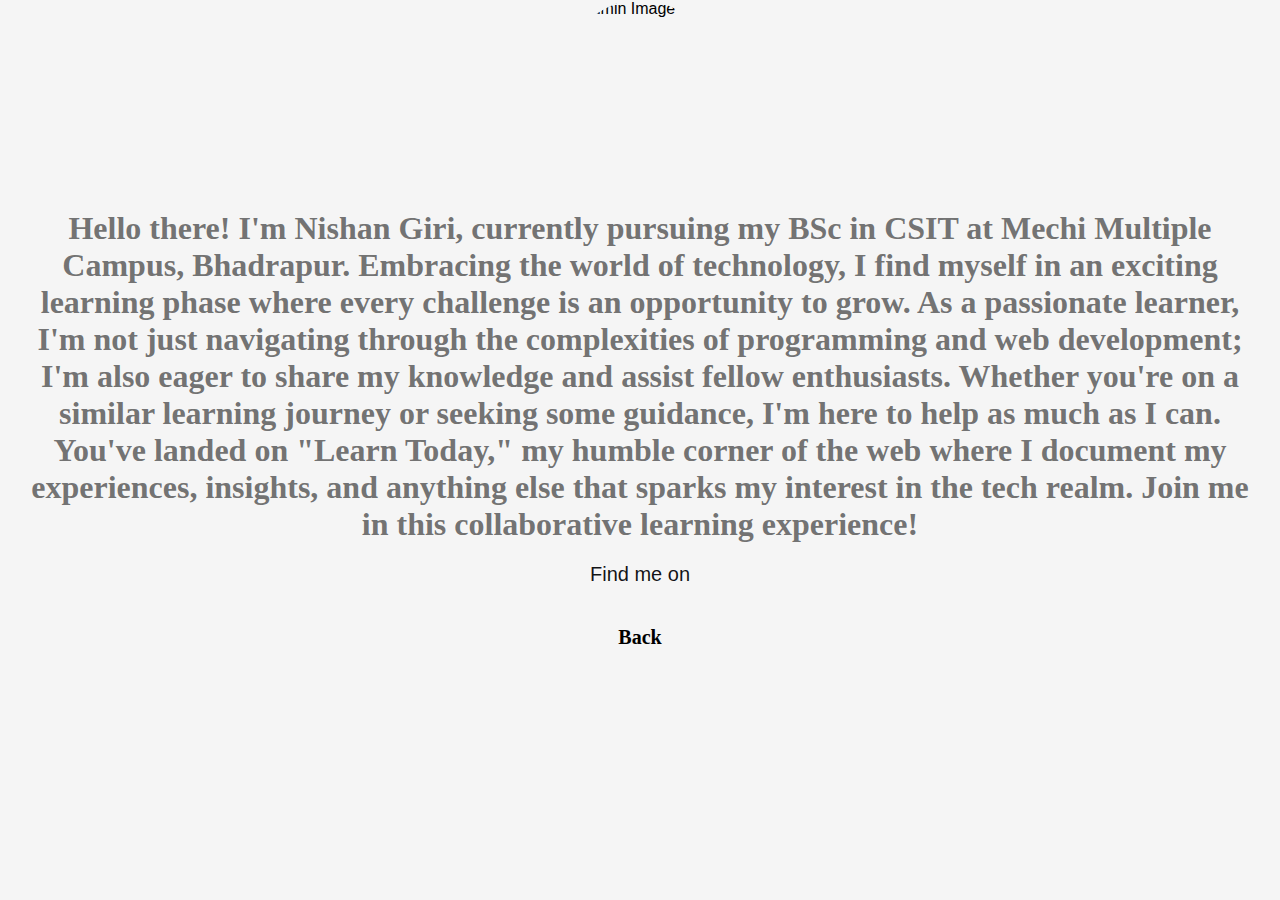
==== admin.html @ 98f39cbe "added files" ====
<!DOCTYPE html>
<html lang="en">
<head>
    <meta charset="UTF-8">
    <meta name="viewport" content="width=device-width, initial-scale=1.0">
    <title>About-Admin</title>
    <link rel="stylesheet" href="design.css">
    <link rel="stylesheet" href="https://cdnjs.cloudflare.com/ajax/libs/font-awesome/6.5.1/css/all.min.css" integrity="sha512-DTOQO9RWCH3ppGqcWaEA1BIZOC6xxalwEsw9c2QQeAIftl+Vegovlnee1c9QX4TctnWMn13TZye+giMm8e2LwA==" crossorigin="anonymous" referrerpolicy="no-referrer" />
</head>
<body>
    <div class="cont">
        <img src="images/admin.jpg" alt="Admin Image">
    </div>
    <div class="admin">
        <p>
            Hello there! I'm Nishan Giri, currently pursuing my BSc in CSIT at Mechi Multiple Campus, Bhadrapur. Embracing the world of technology, I find myself in an exciting learning phase where every challenge is an opportunity to grow. As a passionate learner, I'm not just navigating through the complexities of programming and web development; I'm also eager to share my knowledge and assist fellow enthusiasts. Whether you're on a similar learning journey or seeking some guidance, I'm here to help as much as I can. You've landed on "Learn Today," my humble corner of the web where I document my experiences, insights, and anything else that sparks my interest in the tech realm. Join me in this collaborative learning experience!
        </p>
        <div class="me">
            <div class="fnd">Find me on</div>
            <a href="https://www.facebook.com/nishan.giri.9699"><i class="fa-brands fa-facebook"></i></a>
        </div>
    </div>
    <div class="back">
        <a href="index.html">Back</a>
    </div>
</body>
</html>
---- design.css ----
* {
    margin: 0;
    padding: 0;
    box-sizing: border-box;
}

body {
    background-color: #eed264;
    background-size: cover;
    font-family: 'Trebuchet MS', 'Lucida Sans Unicode', 'Lucida Grande', 'Lucida Sans', Arial, sans-serif;
}

.logo {
    color: rgb(226, 187, 187);
    padding-right: 20px;
    font-size: 1.5rem;
}

.logo span {
    color: rgb(111, 255, 63);
}

.logo:hover {
    color: blanchedalmond;
}

.menu {
    background-color: #000000;
    height: 80px;
    width: 100%;
    display: flex;
    align-items: center;
    justify-content: space-between;
    padding: 0 5%;
    flex-wrap: wrap; /* Added to wrap menu items on smaller screens */
}

.menu ul {
    display: flex;
    list-style-type: none;
    text-align: center;
    flex-wrap: wrap; /* Added to ensure menu items don't overflow on smaller screens */
}

.menu ul li {
    position: relative;
    padding: 20px 30px;
}

.menu ul li a {
    text-decoration: none;
    color: rgb(255, 255, 255);
    display: flex;
    align-items: center;
    font-family: monospace;
    font-size: 1.25rem;
}

.menu ul li a:hover {
    color: rgba(127, 255, 72, 0.982);
}

.drop_menu, .bar_menu {
    display: none;
    position: absolute;
    top: 100%;
    background-color: #000000;
    z-index: 1000;
    padding: 10px;
    border-radius: 12px;
    transition: all 0.3s ease;
}

.menu ul li:hover .drop_menu,
.menu ul li:hover .bar_menu {
    display: block;
}

.drop_menu ul, .bar_menu ul {
    display: block;
}

.drop_menu ul li, .bar_menu ul li {
    padding: 10px;
}

.drop_menu ul li a:hover, .bar_menu ul li a:hover {
    color: red;
}

.back {
    display: flex;
    justify-content: center;
    align-items: center;
    padding-top: 20px;
}

.back a {
    text-decoration: none;
    font-family: Georgia, 'Times New Roman', Times, serif;
    font-weight: 700;
    color: black;
    font-size: 1.25rem;
}

.back a:hover {
    color: red;
}

p {
    text-align: center;
    font-size: 2rem;
    font-weight: bold;
    font-family: Georgia, 'Times New Roman', Times, serif;
    color: rgba(85, 85, 85, 0.822);
    margin-top: 40px;
}

footer {
    color: #bdaaaa;
    text-align: center;
    padding-top: 40%;
    padding-bottom: 15px;
}

.about {
    text-align: center;
    font-size: 1.25rem;
    font-family: Verdana, Geneva, Tahoma, sans-serif;
    color: #9b0606;
    line-height: 1.5;
    padding: 20px;
}

.cont img {
    max-width: 100%; /* Ensures the image is responsive */
    height: auto;
    display: block;
    margin: 0 auto;
    border-radius: 50%;
    width: 150px;
    height: 150px;
}

.admin {
    text-align: center;
    font-size: 1.25rem;
    font-family: Verdana, Geneva, Tahoma, sans-serif;
    color: rgba(4, 6, 9, 0.947);
    padding: 20px;
}

.me {
    padding-top: 20px;
}

.me a {
    text-decoration: none;
    font-family: Georgia, 'Times New Roman', Times, serif;
    color: rgb(9, 5, 100);
    font-size: 1.5rem;
}

.me a:hover {
    color: red;
}

.me a i {
    font-size: 2rem;
}
.help {
    display: flex;
    flex-direction: column;
    align-items: center;
    justify-content: center;
    padding: 20px;
    text-align: center;
}

.help a {
    font-size: 4rem;
    color: #555; /* Icon color */
    margin-bottom: 20px;
    text-decoration: none;
    transition: color 0.3s ease;
}

.help a:hover {
    color: #000; /* Darker on hover */
}

.htxt {
    font-family: Verdana, Geneva, Tahoma, sans-serif;
    font-size: 1.5rem;
    color: #333; /* Text color */
}

.back {
    display: flex;
    justify-content: center;
    align-items: center;
    padding-top: 20px;
}

.back a {
    text-decoration: none;
    font-family: Georgia, 'Times New Roman', Times, serif;
    font-weight: 700;
    color: black;
    font-size: 1.25rem;
}

.back a:hover {
    color: red;
}
body {
    margin: 0;
    padding: 0;
    font-family: Arial, sans-serif;
    background-color: #f5f5f5;
}

.pdf-container {
    display: flex;
    justify-content: center;
    align-items: center;
    width: 100%;
    height: 100vh;
    padding: 10px;
    box-sizing: border-box;
}

.pdf-embed {
    width: 100%;
    height: 100%;
    max-width: 900px; /* Maximum width for larger screens */
    max-height: 100vh; /* Ensure the PDF fits within the viewport */
    border: none;
}
html, body {
    margin: 0;
    padding: 0;
    height: 100%;
    width: 100%;
    overflow: hidden; /* Prevent scrolling */
}

.pdf-embed {
    width: 100%;
    height: 100%;
    border: none;
}
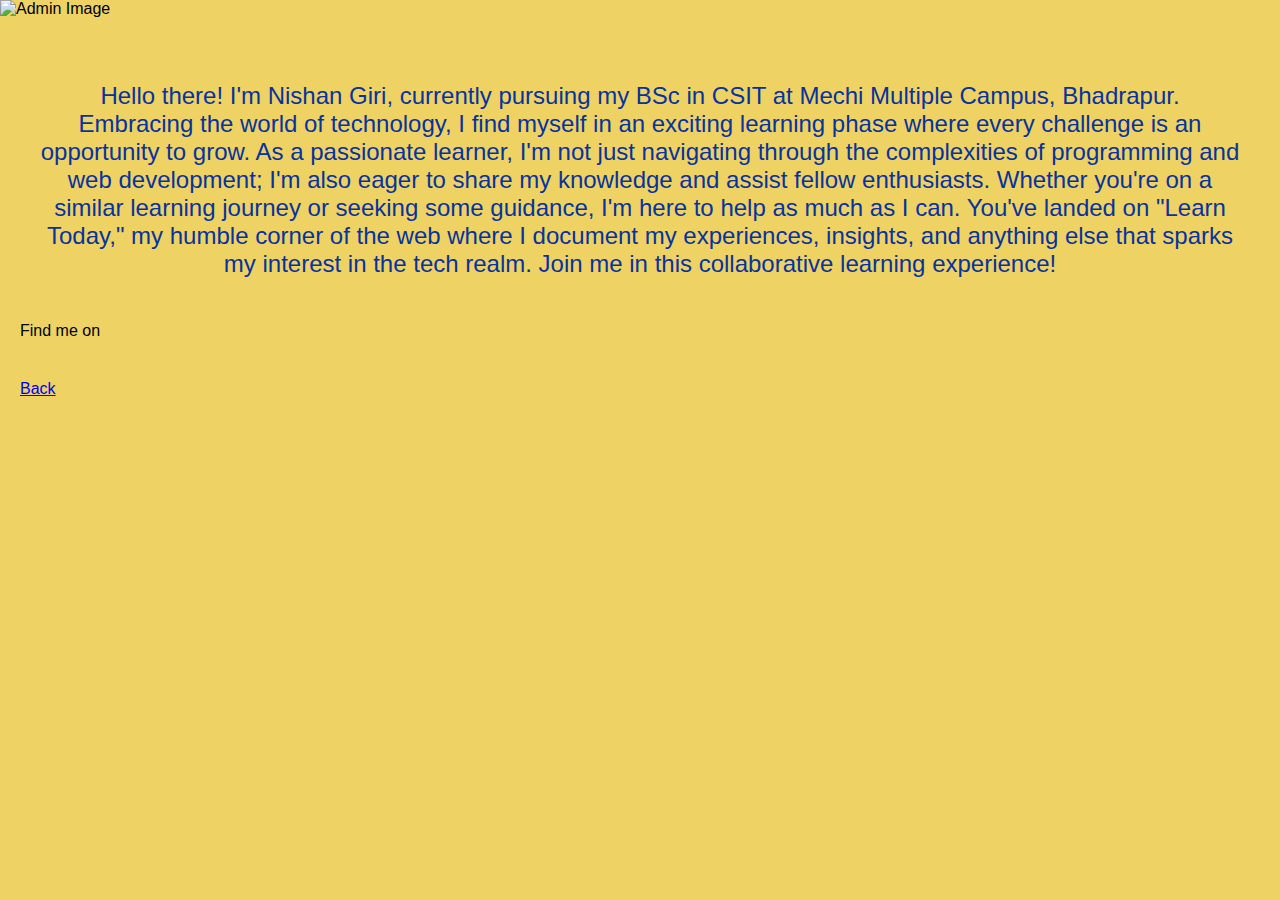
==== commit 0221d1f6: "Update admin.html" ====
--- a/admin.html
+++ b/admin.html
@@ -16,8 +16,10 @@
             Hello there! I'm Nishan Giri, currently pursuing my BSc in CSIT at Mechi Multiple Campus, Bhadrapur. Embracing the world of technology, I find myself in an exciting learning phase where every challenge is an opportunity to grow. As a passionate learner, I'm not just navigating through the complexities of programming and web development; I'm also eager to share my knowledge and assist fellow enthusiasts. Whether you're on a similar learning journey or seeking some guidance, I'm here to help as much as I can. You've landed on "Learn Today," my humble corner of the web where I document my experiences, insights, and anything else that sparks my interest in the tech realm. Join me in this collaborative learning experience!
         </p>
         <div class="me">
-            <div class="fnd">Find me on</div>
-            <a href="https://www.facebook.com/nishan.giri.9699"><i class="fa-brands fa-facebook"></i></a>
+            <div class="fnd">
+                Find me on
+            </div>
+            <a href="https://www.facebook.com/nishan.giri.9699" target="_blank"><i class="fa-brands fa-facebook"></i></a>
         </div>
     </div>
     <div class="back">
--- a/design.css
+++ b/design.css
@@ -1,74 +1,65 @@
-* {
+/* General Styles */
+body {
+    background-color: #eed264;
+    font-family: Arial, sans-serif;
     margin: 0;
     padding: 0;
-    box-sizing: border-box;
-}
-
-body {
-    background-color: #eed264;
-    background-size: cover;
-    font-family: 'Trebuchet MS', 'Lucida Sans Unicode', 'Lucida Grande', 'Lucida Sans', Arial, sans-serif;
-}
-
-.logo {
-    color: rgb(226, 187, 187);
-    padding-right: 20px;
-    font-size: 1.5rem;
-}
-
-.logo span {
-    color: rgb(111, 255, 63);
-}
-
-.logo:hover {
-    color: blanchedalmond;
 }
 
 .menu {
     background-color: #000000;
-    height: 80px;
+    height: auto; /* Adjusted for responsiveness */
     width: 100%;
     display: flex;
+    flex-wrap: wrap; /* Ensure menu items wrap on smaller screens */
     align-items: center;
     justify-content: space-between;
     padding: 0 5%;
-    flex-wrap: wrap; /* Added to wrap menu items on smaller screens */
+}
+
+.menu .logo {
+    color: rgb(226, 187, 187);
+    font-size: 1.5em; /* Responsive font size */
+    padding: 10px 0;
+}
+
+.menu .logo span {
+    color: rgb(111, 255, 63);
 }
 
 .menu ul {
     display: flex;
+    flex-wrap: wrap; /* Wrap menu items on smaller screens */
     list-style-type: none;
-    text-align: center;
-    flex-wrap: wrap; /* Added to ensure menu items don't overflow on smaller screens */
+    padding: 0;
+    margin: 0;
 }
 
 .menu ul li {
     position: relative;
-    padding: 20px 30px;
+    padding: 10px; /* Adjusted for responsiveness */
 }
 
 .menu ul li a {
     text-decoration: none;
-    color: rgb(255, 255, 255);
+    color: #000000;
     display: flex;
     align-items: center;
-    font-family: monospace;
-    font-size: 1.25rem;
+    padding: 10px 20px; /* Adjusted padding */
+    font-size: 1em; /* Responsive font size */
+    background-color: #ffffff;
+    border-radius: 30px;
+    transition: all 0.3s ease;
 }
 
 .menu ul li a:hover {
-    color: rgba(127, 255, 72, 0.982);
+    background-color: #56cab4;
+    color: #f2f2f2;
+    padding-left: 15px;
 }
 
 .drop_menu, .bar_menu {
     display: none;
-    position: absolute;
-    top: 100%;
-    background-color: #000000;
-    z-index: 1000;
-    padding: 10px;
-    border-radius: 12px;
-    transition: all 0.3s ease;
 }
 
 .menu ul li:hover .drop_menu,
@@ -76,177 +67,99 @@
     display: block;
 }
 
-.drop_menu ul, .bar_menu ul {
-    display: block;
+.drop_menu, .bar_menu {
+    position: absolute;
+    top: 100%;
+    background-color: #000000;
+    border-radius: 12px;
+    z-index: 1000;
 }
 
-.drop_menu ul li, .bar_menu ul li {
+.drop_menu ul, .bar_menu ul {
+    list-style-type: none;
+    padding: 0;
+}
+
+.drop_menu ul li a, .bar_menu ul li a {
+    color: #000000;
+    padding: 10px 20px;
+    font-size: 0.9em; /* Responsive font size */
+}
+
+.drop_menu ul li a:hover, .bar_menu ul li a:hover {
+    color: hsl(61, 100%, 61%);
+}
+
+/* Footer */
+footer {
+    position: fixed;
+    left: 0;
+    bottom: 0;
+    width: 100%;
+    color: #000000;
+    text-align: center;
     padding: 10px;
 }
 
-.drop_menu ul li a:hover, .bar_menu ul li a:hover {
-    color: red;
+/* Responsive Styles */
+@media (max-width: 768px) {
+    .menu ul {
+        flex-direction: column;
+        align-items: flex-start;
+    }
+
+    .menu ul li {
+        padding: 10px 0;
+    }
+
+    .menu ul li a {
+        padding: 10px;
+        font-size: 1em;
+    }
 }
 
-.back {
-    display: flex;
-    justify-content: center;
-    align-items: center;
-    padding-top: 20px;
+@media (max-width: 480px) {
+    .menu .logo {
+        font-size: 1.2em;
+    }
+
+    .menu ul li a {
+        padding: 8px;
+        font-size: 0.9em;
+    }
+
+    footer {
+        font-size: 0.8em;
+    }
+
+    .pdf-container {
+        padding-top: 75%; /* Adjusted for smaller screens */
+    }
 }
 
-.back a {
-    text-decoration: none;
-    font-family: Georgia, 'Times New Roman', Times, serif;
-    font-weight: 700;
-    color: black;
-    font-size: 1.25rem;
+/* Additional styles for specific content */
+p {
+    text-align: center;
+    padding: 20px;
+    font-size: 1.5em;
+    color: #08339e;
 }
 
-.back a:hover {
-    color: red;
+p:hover {
+    color: #fd0a0a;
 }
 
-p {
-    text-align: center;
-    font-size: 2rem;
-    font-weight: bold;
-    font-family: Georgia, 'Times New Roman', Times, serif;
-    color: rgba(85, 85, 85, 0.822);
-    margin-top: 40px;
+.about, .admin, .back {
+    padding: 20px;
+    font-size: 1em;
 }
 
-footer {
-    color: #bdaaaa;
-    text-align: center;
-    padding-top: 40%;
-    padding-bottom: 15px;
-}
-
-.about {
-    text-align: center;
-    font-size: 1.25rem;
-    font-family: Verdana, Geneva, Tahoma, sans-serif;
-    color: #9b0606;
-    line-height: 1.5;
-    padding: 20px;
-}
-
-.cont img {
-    max-width: 100%; /* Ensures the image is responsive */
+img {
+    max-width: 100%; /* Responsive image */
     height: auto;
-    display: block;
-    margin: 0 auto;
-    border-radius: 50%;
-    width: 150px;
-    height: 150px;
-}
-
-.admin {
-    text-align: center;
-    font-size: 1.25rem;
-    font-family: Verdana, Geneva, Tahoma, sans-serif;
-    color: rgba(4, 6, 9, 0.947);
-    padding: 20px;
-}
-
-.me {
-    padding-top: 20px;
-}
-
-.me a {
-    text-decoration: none;
-    font-family: Georgia, 'Times New Roman', Times, serif;
-    color: rgb(9, 5, 100);
-    font-size: 1.5rem;
-}
-
-.me a:hover {
-    color: red;
-}
-
-.me a i {
-    font-size: 2rem;
-}
-.help {
-    display: flex;
-    flex-direction: column;
-    align-items: center;
-    justify-content: center;
-    padding: 20px;
-    text-align: center;
-}
-
-.help a {
-    font-size: 4rem;
-    color: #555; /* Icon color */
-    margin-bottom: 20px;
-    text-decoration: none;
-    transition: color 0.3s ease;
-}
-
-.help a:hover {
-    color: #000; /* Darker on hover */
-}
-
-.htxt {
-    font-family: Verdana, Geneva, Tahoma, sans-serif;
-    font-size: 1.5rem;
-    color: #333; /* Text color */
-}
-
-.back {
-    display: flex;
-    justify-content: center;
-    align-items: center;
-    padding-top: 20px;
-}
-
-.back a {
-    text-decoration: none;
-    font-family: Georgia, 'Times New Roman', Times, serif;
-    font-weight: 700;
-    color: black;
-    font-size: 1.25rem;
-}
-
-.back a:hover {
-    color: red;
-}
-body {
-    margin: 0;
-    padding: 0;
-    font-family: Arial, sans-serif;
-    background-color: #f5f5f5;
-}
-
-.pdf-container {
-    display: flex;
-    justify-content: center;
-    align-items: center;
-    width: 100%;
-    height: 100vh;
-    padding: 10px;
-    box-sizing: border-box;
 }
 
 .pdf-embed {
     width: 100%;
-    height: 100%;
-    max-width: 900px; /* Maximum width for larger screens */
-    max-height: 100vh; /* Ensure the PDF fits within the viewport */
-    border: none;
+    height: 80vh; /* Adjust for viewport height */
 }
-html, body {
-    margin: 0;
-    padding: 0;
-    height: 100%;
-    width: 100%;
-    overflow: hidden; /* Prevent scrolling */
-}
-
-.pdf-embed {
-    width: 100%;
-    height: 100%;
-    border: none;
-}
